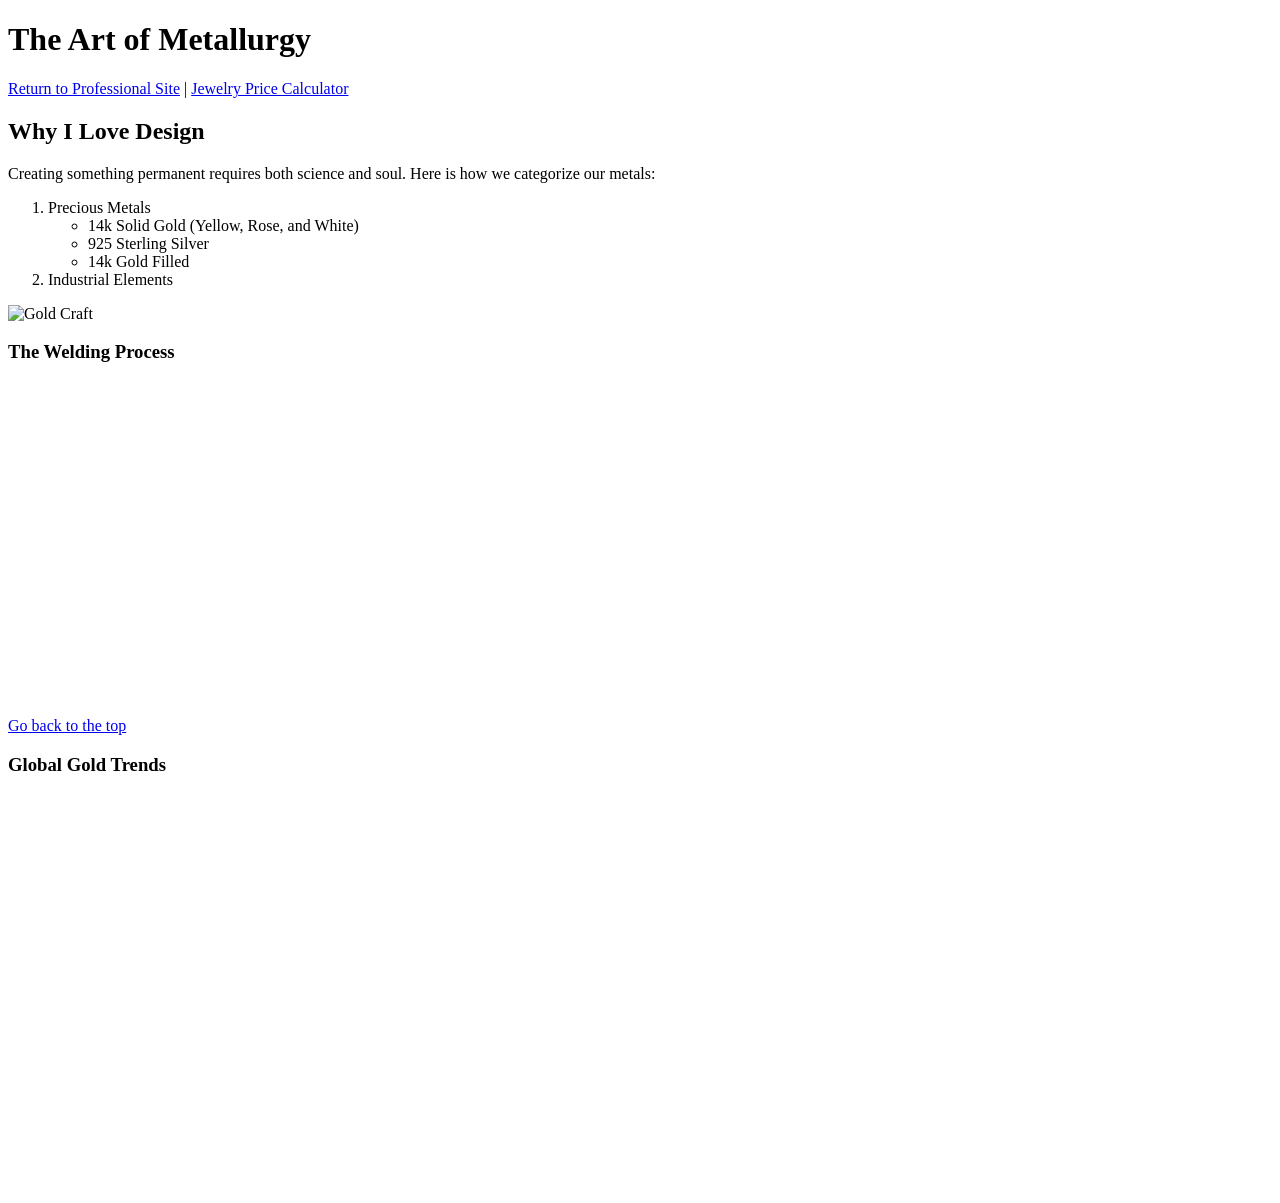
==== scratch.html @ 9b267413 "Add files via upload" ====
<!DOCTYPE html>
<html>
<head>
    <title>Scratch Page | Metalwork Passion</title>
    <link rel="stylesheet" href="style.css">
</head>
<body>

    <div id="top-anchor" class="main-container">
        <div class="header-box">
            <h1>The Art of Metallurgy</h1>
            <p><a href="index.html">Return to Professional Site</a> | <a href="app.html">Jewelry Price Calculator</a></p>
        </div>

        <div class="content-section">
            <h2>Why I Love Design</h2>
            <p>Creating something permanent requires both science and soul. Here is how we categorize our metals:</p>
            
            <ol>
                <li>Precious Metals
                    <ul>
                        <li>14k Solid Gold (Yellow, Rose, and White)</li>
                        <li>925 Sterling Silver</li>
                        <li>14k Gold Filled</li>
                    </ul>
                </li>
                <li>Industrial Elements</li>
            </ol>

            <img src="https://images.unsplash.com/photo-1602173574767-37ac01994b2a?w=500" alt="Gold Craft" class="scratch-img">
            
            <h3>The Welding Process</h3>
            <iframe width="560" height="315" src="https://www.youtube.com/embed/dQw4w9WgXcQ" frameborder="0" allowfullscreen></iframe>
            
            <p><a href="#top-anchor">Go back to the top</a></p>
        </div>

        <div class="graph-div">
            <h3>Global Gold Trends</h3>
            <div class='tableauPlaceholder' style='width: 100%; height: 400px;'>
                <object class='tableauViz' width='100%' height='400' style='display:none;'>
                    <param name='host_url' value='https%3A%2F%2Fpublic.tableau.com%2F' />
                    <param name='name' value='WorldIndicators/GDPpercapita' />
                    <param name='tabs' value='no' /><param name='toolbar' value='yes' />
                </object>
            </div>
            <script type='text/javascript' src='https://public.tableau.com/javascripts/api/viz_v1.js'></script>
        </div>
    </div>

</body>
</html>
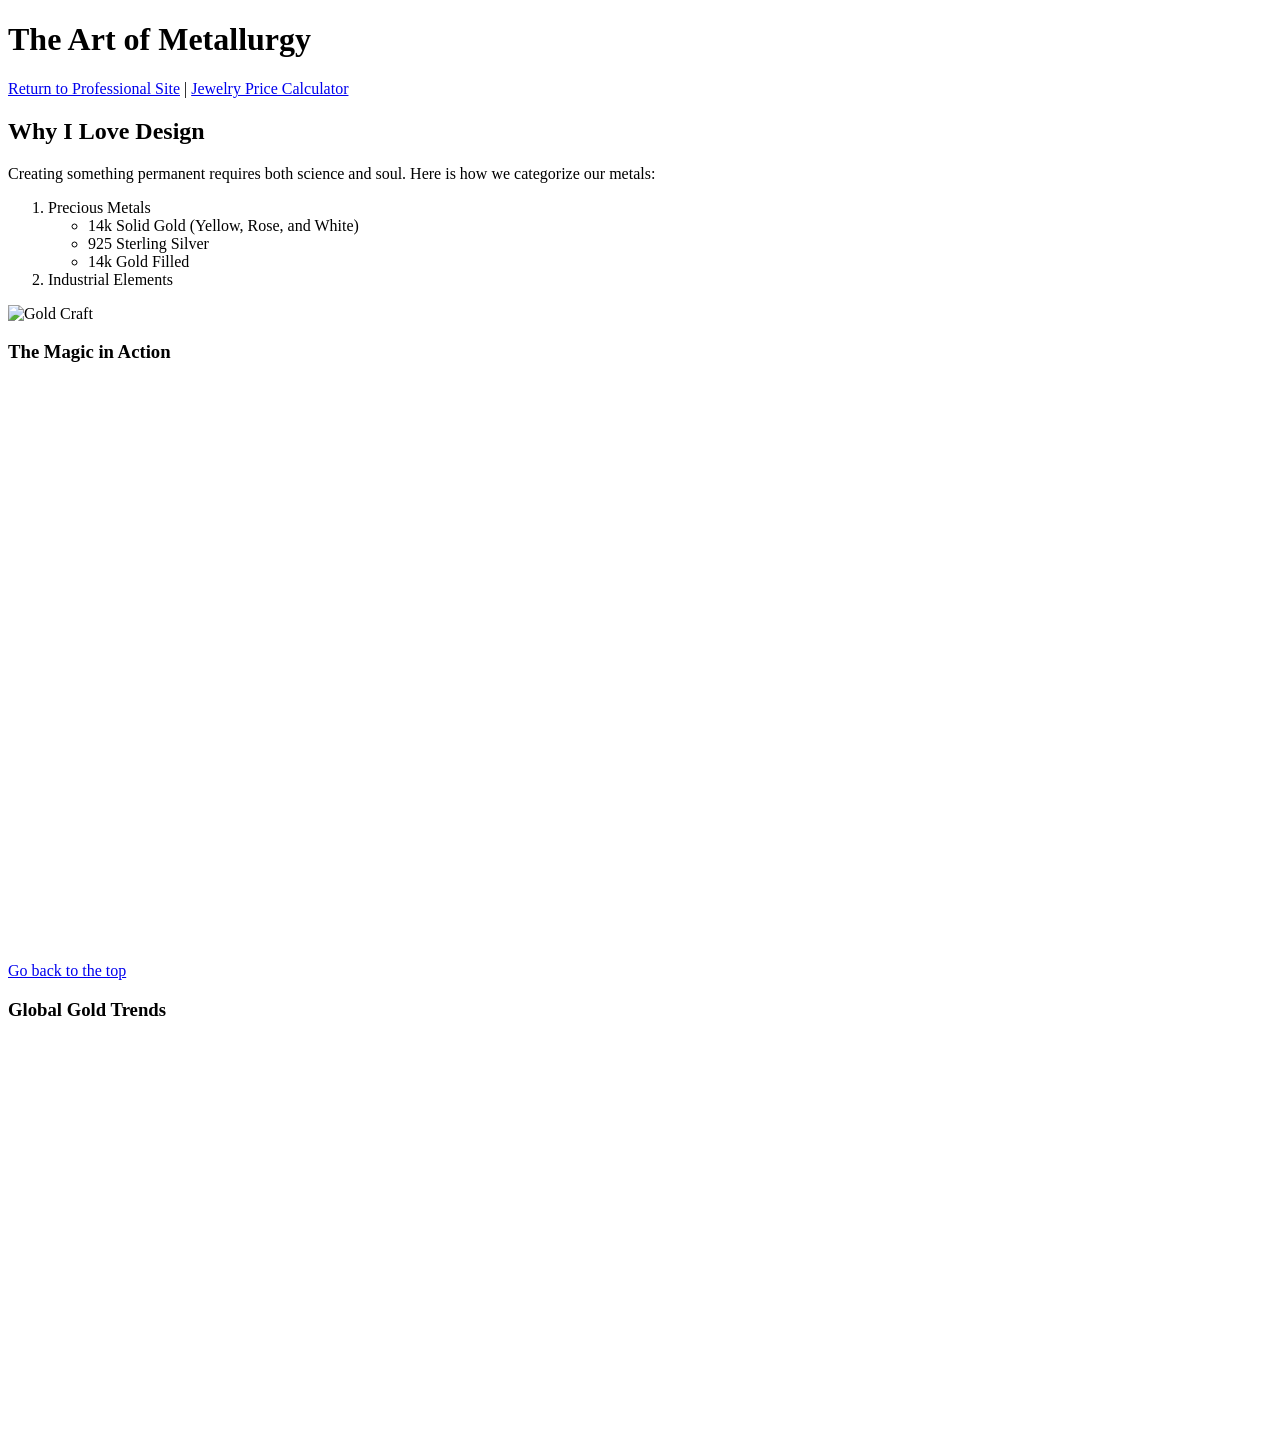
==== commit 644cee24: "Add files via upload" ====
--- a/scratch.html
+++ b/scratch.html
@@ -27,10 +27,10 @@
                 <li>Industrial Elements</li>
             </ol>
 
-            <img src="https://images.unsplash.com/photo-1602173574767-37ac01994b2a?w=500" alt="Gold Craft" class="scratch-img">
+            <img src="https://thesparkcollection.com/cdn/shop/files/The_Spark_Collection_Permanent_Jewelry_05.jpg?v=1700093211&width=1920" alt="Gold Craft" class="scratch-img" width="560" height="315">
             
-            <h3>The Welding Process</h3>
-            <iframe width="560" height="315" src="https://www.youtube.com/embed/dQw4w9WgXcQ" frameborder="0" allowfullscreen></iframe>
+            <h3>The Magic in Action</h3>
+            <iframe width="315" height="560" src="https://youtube.com/shorts/qFrMYInUjxs?si=ZCTPbTq3q8f3m5FU" frameborder="0" allowfullscreen></iframe>
             
             <p><a href="#top-anchor">Go back to the top</a></p>
         </div>
@@ -44,7 +44,7 @@
                     <param name='tabs' value='no' /><param name='toolbar' value='yes' />
                 </object>
             </div>
-            <script type='text/javascript' src='https://public.tableau.com/javascripts/api/viz_v1.js'></script>
+            <script type='text/javascript' src='https://public.tableau.com/views/Jewelrytableau/Dashboard1?:language=en-US&:sid=&:redirect=auth&:display_count=n&:origin=viz_share_link'></script>
         </div>
     </div>
 
